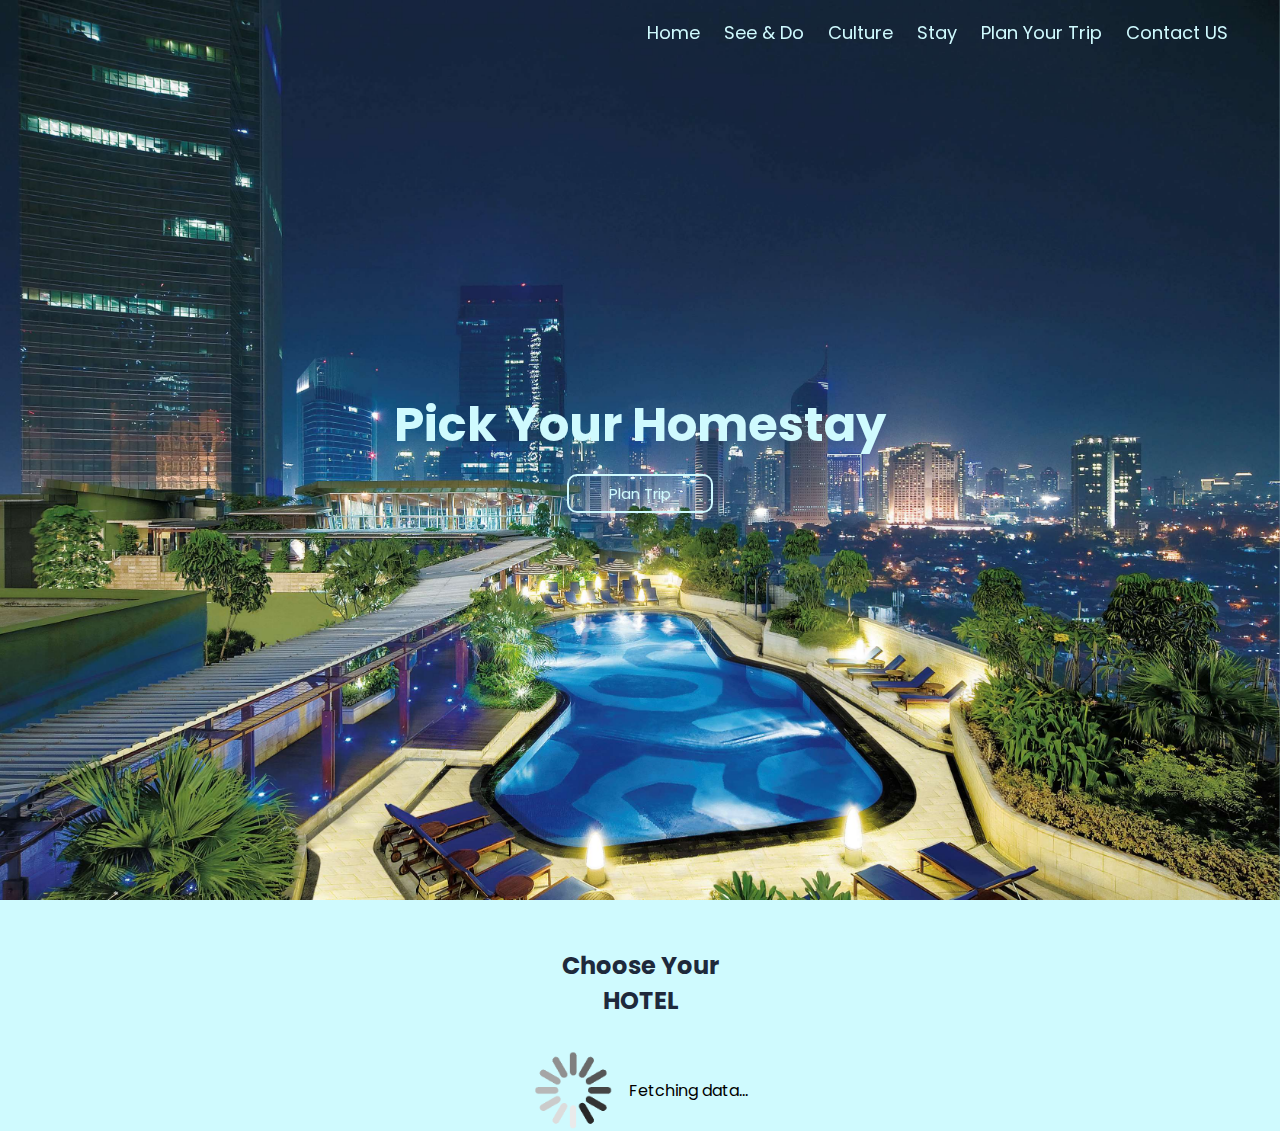
==== hotels.html @ e1f8b192 "add hotel" ====
<!DOCTYPE html>
<html lang="en">
    <head>
        <meta charset="UTF-8" />
        <meta http-equiv="X-UA-Compatible" content="IE=edge" />
        <meta name="viewport" content="width=device-width, initial-scale=1.0" />
        <title>List Hotel | Indonesia Tourism</title>
        <!-- Link Swiper's CSS -->
        <link rel="stylesheet" href="./assets/css/swiper-bundle.min.css" />
        <!-- Custom CSS -->
        <link rel="stylesheet" href="./assets/css/style.css" />
        <!-- Favicon image -->
        <link
            rel="shortcut icon"
            href="https://upload.wikimedia.org/wikipedia/commons/c/cd/Logo_Pesona_Indonesia_%28Kementerian_Pariwisata%29.png"
            type="image/x-icon"
        />
        <!-- Icon Bootstrap -->
        <link
            rel="stylesheet"
            href="https://cdn.jsdelivr.net/npm/bootstrap-icons@1.10.1/font/bootstrap-icons.css"
        />
    </head>
    <body>
        <!-- loader -->
        <div class="loader">
            <img src="./images/loader.gif" style="width: 150px" />
        </div>
        <!-- end loader -->
        <header class="header">
            <nav class="navbar">
                <div class="logo">
                    <img
                        class="logo-img"
                        src="https://upload.wikimedia.org/wikipedia/commons/c/cd/Logo_Pesona_Indonesia_%28Kementerian_Pariwisata%29.png"
                        width="150"
                        alt=""
                    />
                    <div id="menu" onclick="toggleMenu()">
                        <i class="bi bi-list"></i>
                    </div>
                </div>
                <ul class="nav-list">
                    <li><a class="nav-item" href="index.html">Home</a></li>
                    <li>
                        <a class="nav-item" href="#destinations">See & Do</a>
                    </li>
                    <li><a class="nav-item" href="#places">Culture</a></li>
                    <li><a class="nav-item" href="#hotels">Stay</a></li>
                    <li>
                        <a class="nav-item" href="booking.html"
                            >Plan Your Trip</a
                        >
                    </li>
                    <li><a class="nav-item" href="#contact">Contact US</a></li>
                </ul>
            </nav>
        </header>
        <section class="swiper">
            <div class="welcome">
                <h1>Pick Your Homestay</h1>
                <a href="#explore" class="btn-explore">Plan Trip</a>
            </div>
            <div class="swiper-wrapper">
                <div class="swiper-slide">
                    <img
                        class="img-baner"
                        src="./images/baner-hotel.jpg"
                        alt=""
                    />
                </div>
            </div>
        </section>
        <section id="hotels">
            <div class="title-section">
                <h1 class="fs-2">
                    Choose Your <span style="display: block">HOTEL</span>
                </h1>
            </div>
            <div class="row" id="listHotel">
                <!-- here is content hotels load using javascript -->
                <img style="width: 80px" src="./images/loading.gif" alt="" />
                <p">Fetching data...</p>
            </div>
        </section>
        <!-- Swiper JS -->
        <script src="./assets/js/swiper-bundle.min.js"></script>
        <!-- Custom JS -->
        <script src="./assets/js/script.js"></script>
    </body>
</html>
---- assets/css/style.css ----
@import url('https://fonts.googleapis.com/css2?family=Poppins:wght@400;500;700&display=swap');

:root {
    --primary-color: #2563eb;
    --secondary-color: #1e293b;
    --slate: #475569;
    --background: #cffafe;
    --myFont: 'Poppins', sans-serif;
    --fontSize: 1.5rem;
    --transition: all 0.25s ease 0s;
}

* {
    box-sizing: border-box;
    margin: 0;
    padding: 0;
    scroll-behavior: smooth;
}

body {
    background: var(--background);
    font-family: var(--myFont);
    overflow-x: hidden;
}

.navbar {
    overflow: hidden;
    padding: 20px 40px;
    transition: ease 400ms;
    position: fixed;
    width: 100%;
    top: 0;
    z-index: 99;
    display: flex;
    align-items: center;
}

.shadow {
    box-shadow: 0px 2px 4px 0px rgba(0, 0, 0, 0.2);
}

.navbar a {
    text-align: center;
    padding: 12px;
    text-decoration: none;
    font-size: 18px;
    line-height: 25px;
    position: relative;
}

.navbar .logo {
    display: flex;
    justify-content: center;
    align-items: center;
    font-weight: bold;
    transition: 0.4s;
    color: var(--slate);
}

.navbar a:hover {
    color: #bfd2d4 !important;
}

.navbar a.active {
    background-color: dodgerblue;
    color: white;
}

.nav-list {
    display: flex;
    list-style: none;
    margin-left: auto;
    transition: 300ms;
}

.nav-item {
    color: var(--background);
}

.loader {
    position: fixed;
    top: 0;
    left: 0;
    right: 0;
    bottom: 0;
    background-color: #acacacfb;
    z-index: 999;
    display: flex;
    justify-content: center;
    align-items: center;
}

.logo-img {
    margin-right: 15px;
    transition: 0.4s;
}

.logo-text {
    font-size: 1.2rem;
    transition: 0.4s;
    color: var(--background);
}

.white {
    color: var(--background) !important;
}

.btn-explore {
    text-decoration: none;
    margin-top: 15px;
    padding: 0.4rem 2.5rem;
    border: none;
    border-radius: 8px;
    font-size: 15px;
    background-color: transparent;
    outline: 2px solid var(--background);
    color: var(--background);
    transition: 300ms;
    cursor: pointer;
}

.btn-explore:hover {
    transform: scale(1.1, 1.2);
}

.btn-explore:active {
    transform: scale(1, 1);
}

#menu {
    display: none;
    z-index: 99 !important;
}

.fs-2 {
    font-size: var(--fontSize);
}

.canvas-toggle {
    position: absolute;
    top: 0;
    bottom: 0;
    right: 0;
    left: 0;
    background-color: var(--slate);
}

.text-center {
    text-align: center;
}

.btn {
    padding: 0.5rem 1.5rem;
    border: none;
    border-radius: 8px;
    font-size: 15px;
    background-color: transparent;
    outline: none;
    color: var(--background);
    cursor: pointer;
    transition: ease-in 200ms;
}
.btn:hover {
    transform: scale(1.1, 1.1);
    box-shadow: 0 0 10px 0 rgba(0, 0, 0, 0.2);
}
.btn-secondary {
    background-color: var(--slate);
    color: var(--background);
    outline: none;
}
.btn-white {
    background-color: var(--background);
    color: var(--slate);
    outline: none;
    font-weight: 600;
}

/* Start Media Query for Tablet*/
@media screen and (max-width: 900px) {
    .container {
        width: 100%;
    }

    .navbar {
        padding: 15px 8px !important;
    }

    .navbar a {
        float: none;
        display: block;
        text-align: left;
    }

    .nav-list {
        transition: ease-out 500ms;
        display: flex;
        flex-direction: column;
        align-items: flex-start;
        position: fixed;
        top: 0;
        left: -100%;
        min-width: 200px;
        height: 100vh;
        background-color: var(--slate);
        padding: 5rem 2rem;
        border-radius: 5px;
        z-index: 1 !important;
        box-shadow: 3px 0 5px 0 rgba(0, 0, 0, 0.2);
    }

    .logo {
        width: 100%;
    }

    .logo-img {
        display: block;
        width: 130px;
    }

    .logo-text {
        font-size: 1rem !important;
    }

    #menu {
        display: block;
        margin-left: auto;
        color: white;
        font-size: 2rem;
        cursor: pointer;
    }

    .show {
        left: 0;
    }

    .nav-item {
        color: var(--background) !important;
    }
    .row {
        flex-wrap: wrap;
    }
}

/* End Media Query for Tablet*/

/* Swiper */
.swiper {
    width: 100%;
    height: 100vh;
    position: relative;
}

.mySwiper::after {
    content: '';
    position: absolute;
    display: block;
    background: linear-gradient(
        173deg,
        rgba(36, 0, 0, 0.1) 0%,
        rgba(255, 255, 255, 0.1) 0%,
        rgba(0, 0, 0, 0.7) 100%
    );
    width: 100%;
    height: 100%;
    top: 0;
    z-index: 9;
}

.swiper-slide .img-baner {
    display: block;
    width: 100%;
    height: 100%;
    object-fit: cover;
}

.swiper-hotel {
    width: 100%;
    padding-left: 20px;
    padding-right: 20px;
    margin-bottom: 10px;
}
.slide-hotel {
    border-radius: 10px;
    min-height: 350px;
    overflow: hidden;
    padding: 8px;
}

.swiper-slide {
    text-align: center;
    display: flex;
    flex-direction: column;
    align-items: center;
    background-color: var(--slate);
}
#hotel {
    overflow-x: hidden;
}

/* WELCOME */
.welcome {
    position: absolute;
    display: flex;
    justify-content: center;
    align-items: center;
    text-align: center;
    flex-direction: column;
    z-index: 10;
    width: 100%;
    height: 100%;
    color: var(--background);
}

.welcome h2 {
    font-size: 0.8rem;
    letter-spacing: 3px;
}

.welcome h1 {
    font-size: 3rem;
}

.text-white {
    color: var(--background) !important;
}

.container {
    width: 90%;
    padding: 20px;
    margin: auto;
}

.title-section {
    margin: 3rem auto 2rem;
    text-align: center;
    width: 100%;
    color: var(--secondary-color);
}

#destinations {
    background-color: var(--slate);
    padding: 2rem 1.1rem;
}

.row {
    display: flex;
    justify-content: center;
    align-items: center;
    flex-wrap: wrap;
    gap: 1rem;
}

.card {
    flex: 1 0 21%;
    min-height: 530px;
    background-color: var(--slate);
    color: var(--background);
    border-radius: 10px;
    box-shadow: 0 3px 2px 0 rgba(0, 0, 0, 0.2);
    margin: 1rem 0;
    padding: 1rem;
    display: flex;
    align-items: center;
    flex-direction: column;
    transition: 300ms;
}
.card:hover {
    transform: scale(1.03);
}
.card-img {
    width: 100%;
    object-fit: cover;
    object-position: center;
    border-radius: 10px;
}
.card-caption {
    padding: 10px;
}
.link-white {
    color: var(--background);
    transition: 200ms;
}
.link-white:hover {
    color: #dfd9d9;
}

a {
    text-decoration: none;
}

.card-place {
    width: 300px;
    min-height: 380px;
    background: var(--background);
    border-radius: 8px;
    color: var(--slate);
    padding: 6px;
    transition: 300ms all;
    overflow: hidden;
    box-shadow: 0px 2px 3px 0 rgba(255, 255, 255, 0.2);
}
.place-img {
    width: 288px;
    height: 191px;
    border-radius: 8px;
    object-fit: cover;
    object-position: center;
}
.place-caption {
    text-align: center;
    padding: 0 10px;
    display: flex;
    flex-direction: column;
    justify-content: space-between;
    align-items: center;
    gap: 8px;
}

/* Footer */
.footer-distributed {
    background: var(--background);
    box-shadow: 0 1px 1px 0 rgba(0, 0, 0, 0.12);
    box-sizing: border-box;
    width: 100%;
    font: bold 16px sans-serif;
    text-align: left;
    padding: 50px 60px 40px;
    overflow: hidden;
}

/* Footer left */
.footer-distributed .footer-left {
    float: left;
}

/* The school logo */
.footer-distributed h3 {
    color: var(--slate);
    font: normal 36px var(--myFont);
    margin: 0 0 10px;
    font-weight: 600;
}

/* Footer links */
.footer-distributed .footer-links {
    color: var(--slate);
    margin: 0 0 10px;
    padding: 0;
}

.footer-distributed .footer-links a {
    display: inline-block;
    line-height: 1.8;
    text-decoration: none;
    color: inherit;
}

.footer-distributed .footer-school-name {
    color: var(--slate);
    font-size: 14px;
    font-weight: normal;
    margin: 0;
}

/* Footer social icons */
.footer-distributed .footer-icons {
    margin-top: 40px;
}

.footer-distributed .footer-icons a {
    display: inline-block;
    width: 35px;
    height: 35px;
    cursor: pointer;
    background-color: var(--slate);
    border-radius: 2px;
    font-size: 20px;
    color: var(--background);
    text-align: center;
    line-height: 35px;
    margin-right: 3px;
    margin-bottom: 5px;
}

/* Footer Right */
.footer-distributed .footer-right {
    float: right;
}

.footer-distributed .footer-right p {
    display: inline-block;
    vertical-align: top;
    margin: 15px 42px 0 0;
    color: var(--slate);
}

/* The contact form */
.footer-distributed form {
    display: inline-block;
}

.footer-distributed form input,
.footer-distributed form textarea {
    display: block;
    border-radius: 3px;
    box-sizing: border-box;
    background-color: var(--slate);
    box-shadow: 0 3px 5px 0 rgba(163, 160, 160, 0.4);
    border: none;
    resize: none;
    font: inherit;
    font-size: 18px;
    font-weight: normal;
    width: 400px;
    padding: 18px;
    color: var(--background);
}

form input:focus,
textarea:focus {
    border: none;
    outline: 2px solid var(--secondary-color);
    box-shadow: 0px 5px 10px 0px rgba(0, 0, 0, 0.3);
}

.footer-distributed form input {
    height: 55px;
    margin-bottom: 15px;
    transition: all 150ms;
}

.footer-distributed form textarea {
    height: 100px;
    margin-bottom: 20px;
    transition: all 150ms;
}

.footer-distributed form button {
    border-radius: 3px;
    background-color: var(--secondary-color);
    color: var(--background);
    border: 0;
    padding: 15px 50px;
    font-weight: bold;
    float: right;
    cursor: pointer;
    transition: 200ms;
}

form button:active {
    transform: translateY(15%);
}

@media (max-width: 1000px) {
    .footer-distributed {
        font: bold 14px sans-serif;
    }

    .footer-distributed .footer-school-name {
        font-size: 12px;
    }

    .footer-distributed form input,
    .footer-distributed form textarea {
        width: 250px;
    }

    .footer-distributed form button {
        padding: 10px 35px;
    }
}

@media (max-width: 800px) {
    .footer-distributed {
        padding: 30px;
    }

    .footer-distributed .footer-left,
    .footer-distributed .footer-right {
        float: none;
        max-width: 300px;
        margin: 0 auto;
    }

    .footer-distributed .footer-left {
        margin-bottom: 40px;
    }

    .footer-distributed form {
        margin-top: 30px;
    }

    .footer-distributed form {
        display: block;
    }

    .footer-distributed form button {
        float: none;
    }
}
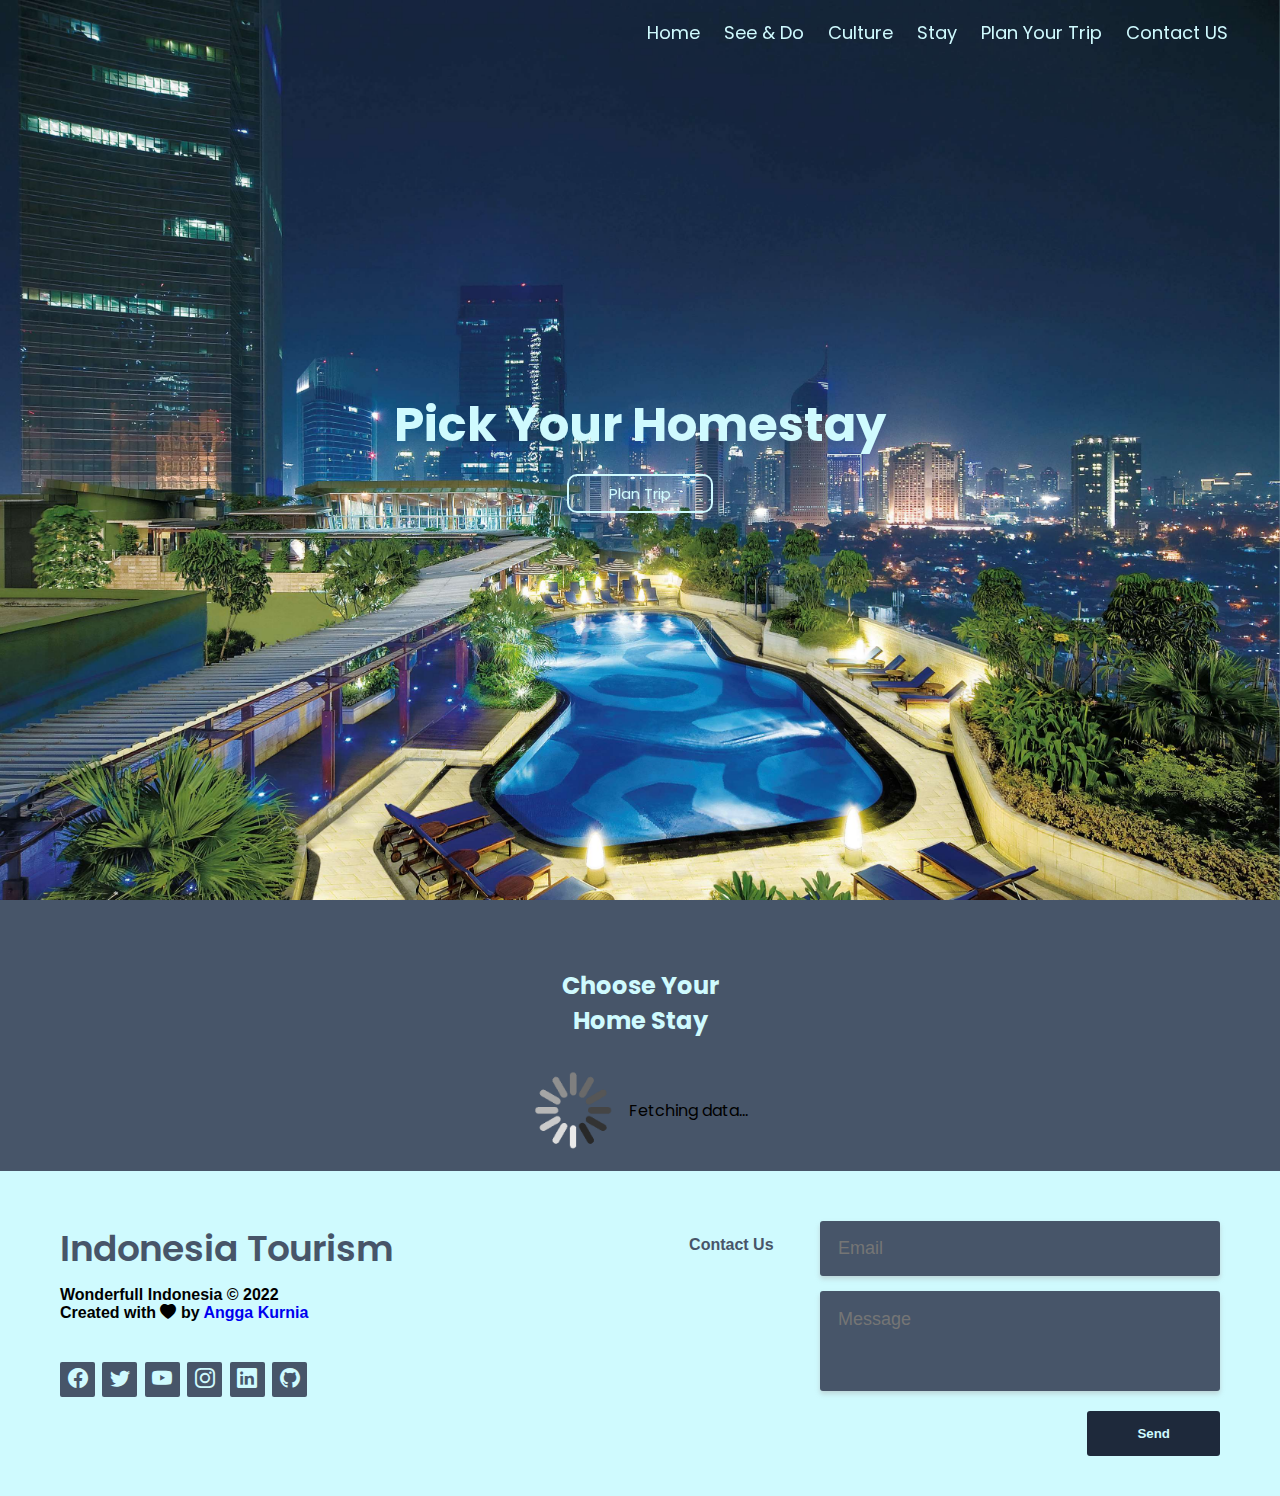
==== commit 6803e9ae: "update hotel" ====
--- a/hotels.html
+++ b/hotels.html
@@ -1,91 +1,127 @@
 <!DOCTYPE html>
 <html lang="en">
-    <head>
-        <meta charset="UTF-8" />
-        <meta http-equiv="X-UA-Compatible" content="IE=edge" />
-        <meta name="viewport" content="width=device-width, initial-scale=1.0" />
-        <title>List Hotel | Indonesia Tourism</title>
-        <!-- Link Swiper's CSS -->
-        <link rel="stylesheet" href="./assets/css/swiper-bundle.min.css" />
-        <!-- Custom CSS -->
-        <link rel="stylesheet" href="./assets/css/style.css" />
-        <!-- Favicon image -->
-        <link
-            rel="shortcut icon"
-            href="https://upload.wikimedia.org/wikipedia/commons/c/cd/Logo_Pesona_Indonesia_%28Kementerian_Pariwisata%29.png"
-            type="image/x-icon"
-        />
-        <!-- Icon Bootstrap -->
-        <link
-            rel="stylesheet"
-            href="https://cdn.jsdelivr.net/npm/bootstrap-icons@1.10.1/font/bootstrap-icons.css"
-        />
-    </head>
-    <body>
-        <!-- loader -->
-        <div class="loader">
-            <img src="./images/loader.gif" style="width: 150px" />
-        </div>
-        <!-- end loader -->
-        <header class="header">
-            <nav class="navbar">
-                <div class="logo">
-                    <img
-                        class="logo-img"
-                        src="https://upload.wikimedia.org/wikipedia/commons/c/cd/Logo_Pesona_Indonesia_%28Kementerian_Pariwisata%29.png"
-                        width="150"
-                        alt=""
-                    />
-                    <div id="menu" onclick="toggleMenu()">
-                        <i class="bi bi-list"></i>
-                    </div>
-                </div>
-                <ul class="nav-list">
-                    <li><a class="nav-item" href="index.html">Home</a></li>
-                    <li>
-                        <a class="nav-item" href="#destinations">See & Do</a>
-                    </li>
-                    <li><a class="nav-item" href="#places">Culture</a></li>
-                    <li><a class="nav-item" href="#hotels">Stay</a></li>
-                    <li>
-                        <a class="nav-item" href="booking.html"
-                            >Plan Your Trip</a
-                        >
-                    </li>
-                    <li><a class="nav-item" href="#contact">Contact US</a></li>
-                </ul>
-            </nav>
-        </header>
-        <section class="swiper">
-            <div class="welcome">
-                <h1>Pick Your Homestay</h1>
-                <a href="#explore" class="btn-explore">Plan Trip</a>
-            </div>
-            <div class="swiper-wrapper">
-                <div class="swiper-slide">
-                    <img
-                        class="img-baner"
-                        src="./images/baner-hotel.jpg"
-                        alt=""
-                    />
-                </div>
-            </div>
-        </section>
-        <section id="hotels">
-            <div class="title-section">
-                <h1 class="fs-2">
-                    Choose Your <span style="display: block">HOTEL</span>
-                </h1>
-            </div>
-            <div class="row" id="listHotel">
-                <!-- here is content hotels load using javascript -->
-                <img style="width: 80px" src="./images/loading.gif" alt="" />
-                <p">Fetching data...</p>
-            </div>
-        </section>
-        <!-- Swiper JS -->
-        <script src="./assets/js/swiper-bundle.min.js"></script>
-        <!-- Custom JS -->
-        <script src="./assets/js/script.js"></script>
-    </body>
-</html>
+
+<head>
+	<meta charset="UTF-8" />
+	<meta http-equiv="X-UA-Compatible" content="IE=edge" />
+	<meta name="viewport" content="width=device-width, initial-scale=1.0" />
+	<title>List Hotel | Indonesia Tourism</title>
+	<!-- Link Swiper's CSS -->
+	<link rel="stylesheet" href="./assets/css/swiper-bundle.min.css" />
+	<!-- Custom CSS -->
+	<link rel="stylesheet" href="./assets/css/style.css" />
+	<!-- Favicon image -->
+	<link rel="shortcut icon"
+		href="https://upload.wikimedia.org/wikipedia/commons/c/cd/Logo_Pesona_Indonesia_%28Kementerian_Pariwisata%29.png"
+		type="image/x-icon" />
+	<!-- Icon Bootstrap -->
+	<link rel="stylesheet" href="https://cdn.jsdelivr.net/npm/bootstrap-icons@1.10.1/font/bootstrap-icons.css" />
+</head>
+
+<body>
+	<!-- loader -->
+	<div class="loader">
+		<img src="./images/loader.gif" style="width: 150px" />
+	</div>
+	<!-- end loader -->
+	<header class="header">
+		<nav class="navbar">
+			<div class="logo">
+				<img class="logo-img"
+					src="https://upload.wikimedia.org/wikipedia/commons/c/cd/Logo_Pesona_Indonesia_%28Kementerian_Pariwisata%29.png"
+					width="150" alt="" />
+				<div id="menu" onclick="toggleMenu()">
+					<i class="bi bi-list"></i>
+				</div>
+			</div>
+			<ul class="nav-list">
+				<li><a class="nav-item" href="index.html">Home</a></li>
+				<li>
+					<a class="nav-item" href="#destinations">See & Do</a>
+				</li>
+				<li><a class="nav-item" href="#places">Culture</a></li>
+				<li><a class="nav-item" href="#hotels">Stay</a></li>
+				<li>
+					<a class="nav-item" href="booking.html">Plan Your Trip</a>
+				</li>
+				<li><a class="nav-item" href="#contact">Contact US</a></li>
+			</ul>
+		</nav>
+	</header>
+	<section class="swiper">
+		<div class="welcome">
+			<h1>Pick Your Homestay</h1>
+			<a href="#explore" class="btn-explore">Plan Trip</a>
+		</div>
+		<div class="swiper-wrapper">
+			<div class="swiper-slide">
+				<img class="img-baner" src="./images/baner-hotel.jpg" alt="" />
+			</div>
+		</div>
+	</section>
+	<section id="hotels">
+		<div class="title-section">
+			<h1 class="fs-2 text-white">
+				Choose Your <span style="display: block">Home Stay</span>
+			</h1>
+		</div>
+		<div class="row" id="listHotel">
+			<!-- here is content hotels load using javascript -->
+			<img style="width: 80px" src="./images/loading.gif" alt="" />
+			<p">Fetching data...</p>
+		</div>
+	</section>
+	<footer class="footer-distributed" id="contact">
+		<div class="footer-left">
+			<h3>Indonesia Tourism</span></h3>
+			<p class="footer-name">Wonderfull Indonesia © 2022</p>
+			<p class="footer-name">Created with <i class="bi bi-heart-fill"></i> by <a target="_blank"
+					href="https://instagram.com/angkrnia">Angga Kurnia</a>
+			</p>
+			<div class="footer-icons">
+				<a href="#"><i class="bi bi-facebook"></i></a>
+				<a href="#"><i class="bi bi-twitter"></i></a>
+				<a href="#"><i class="bi bi-youtube"></i></a>
+				<a href="#"><i class="bi bi-instagram"></i></a>
+				<a href="#"><i class="bi bi-linkedin"></i></a>
+				<a href="#"><i class="bi bi-github"></i></a>
+			</div>
+		</div>
+		<div class="footer-right">
+			<p>Contact Us</p>
+			<form action="#" method="get">
+				<input type="text" name="email" placeholder="Email">
+				<textarea name="message" placeholder="Message"></textarea>
+				<button>Send</button>
+			</form>
+		</div>
+	</footer>
+	<!-- Swiper JS -->
+	<script src="./assets/js/swiper-bundle.min.js"></script>
+	<!-- Custom JS -->
+	<script src="./assets/js/script.js"></script>
+	<script>
+		fetchData(
+			'https://raw.githubusercontent.com/angkrnia/projek_uas_pemrograman_web/master/utils/hotels.json'
+		).then((response) => {
+			const hotel = document.getElementById('listHotel');
+			let dataHotel = '';
+			response.forEach((data) => {
+				dataHotel += `
+						<div class="card-place" style="display:flex;align-items:center;flex-direction:column">
+								<img src="./images/hotels/${data.image}" class="place-img">
+								<h3>${data.name}</h3>
+								<p>Hotel | ${data.location}</p>
+								<div class="rate-hotel">
+									<h3>Start IDR ${data.rate}</h3>
+									<button type="button" class="btn btn-secondary">Booked Now</button>
+								</div>
+							</div>
+						`;
+			});
+			hotel.innerHTML = dataHotel;
+		});
+	</script>
+</body>
+
+</html>--- a/assets/css/style.css
+++ b/assets/css/style.css
@@ -350,6 +350,10 @@
     flex-wrap: wrap;
     gap: 1rem;
 }
+#hotels {
+    background-color: var(--slate);
+    padding: 20px 0;
+}
 
 .card {
     flex: 1 0 21%;
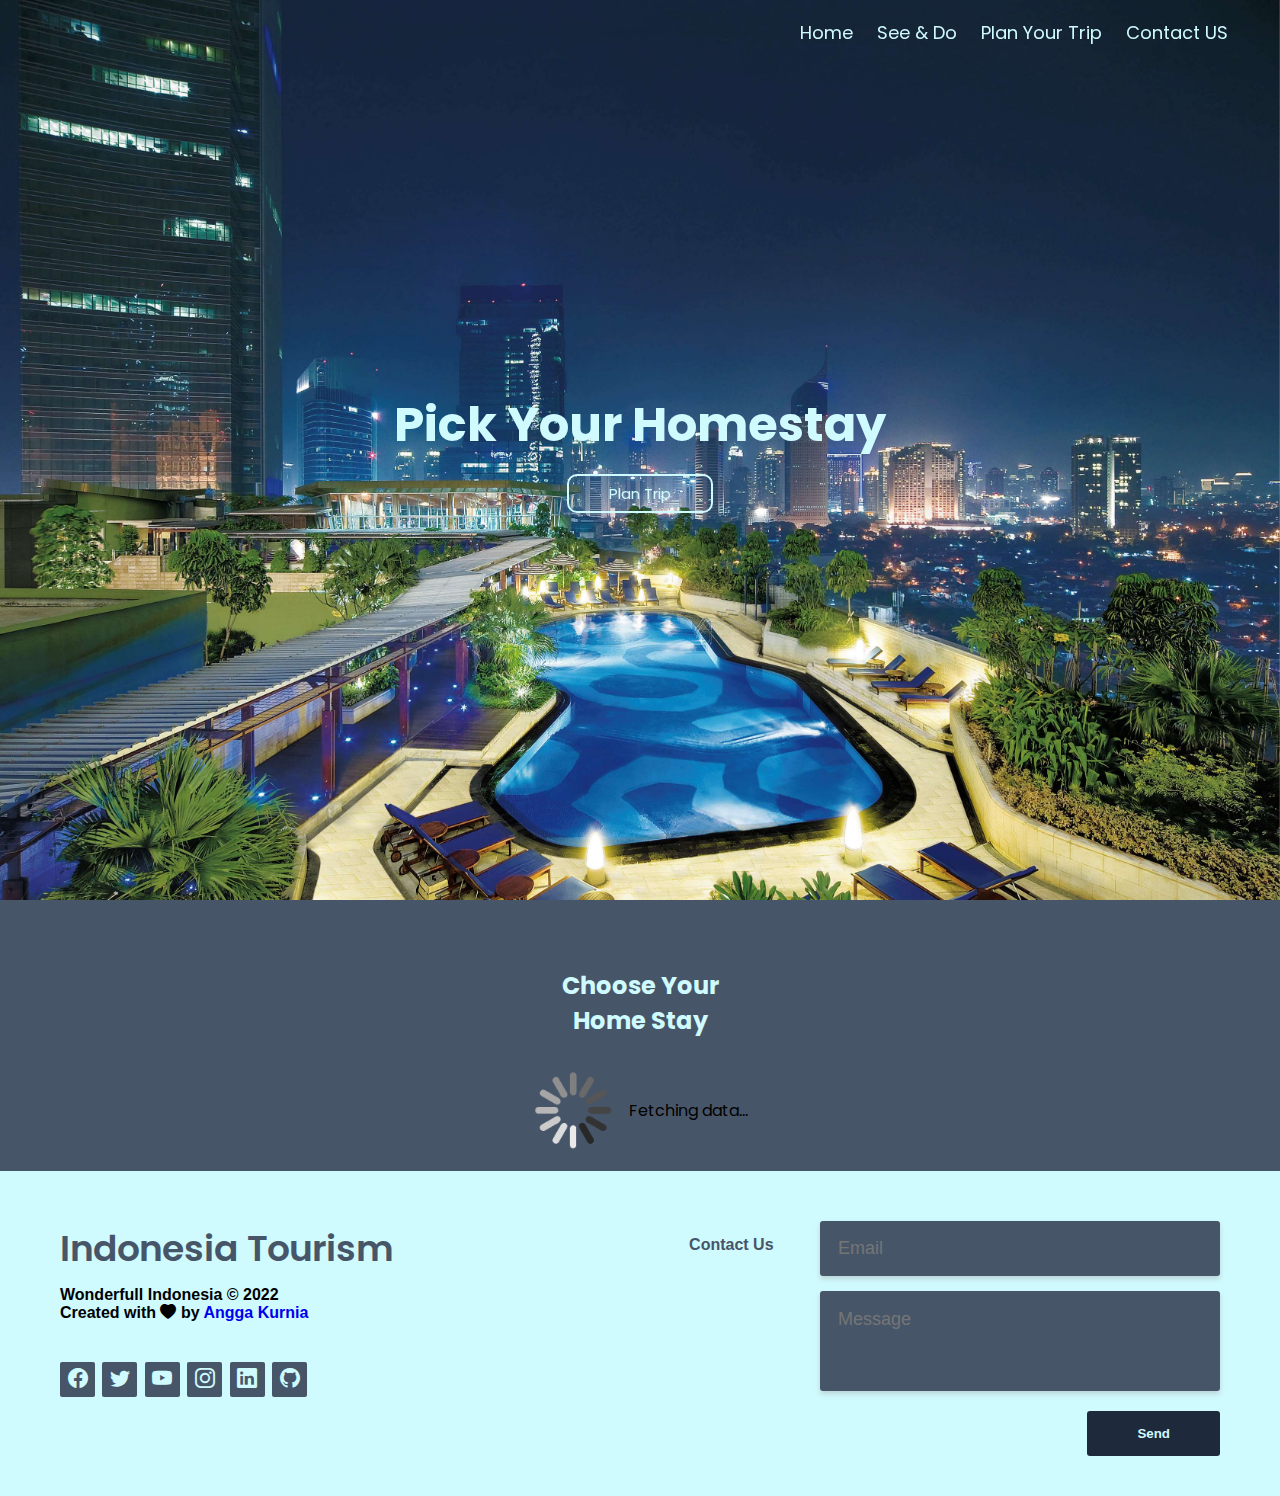
==== commit 8cf2cfb3: "add cultures" ====
--- a/hotels.html
+++ b/hotels.html
@@ -37,12 +37,10 @@
 			<ul class="nav-list">
 				<li><a class="nav-item" href="index.html">Home</a></li>
 				<li>
-					<a class="nav-item" href="#destinations">See & Do</a>
+					<a class="nav-item" href="#listdatahotel">See & Do</a>
 				</li>
-				<li><a class="nav-item" href="#places">Culture</a></li>
-				<li><a class="nav-item" href="#hotels">Stay</a></li>
 				<li>
-					<a class="nav-item" href="booking.html">Plan Your Trip</a>
+					<a class="nav-item" href="bookings.html">Plan Your Trip</a>
 				</li>
 				<li><a class="nav-item" href="#contact">Contact US</a></li>
 			</ul>
@@ -59,7 +57,7 @@
 			</div>
 		</div>
 	</section>
-	<section id="hotels">
+	<section id="listdatahotel">
 		<div class="title-section">
 			<h1 class="fs-2 text-white">
 				Choose Your <span style="display: block">Home Stay</span>
@@ -108,12 +106,17 @@
 			let dataHotel = '';
 			response.forEach((data) => {
 				dataHotel += `
-						<div class="card-place" style="display:flex;align-items:center;flex-direction:column">
+						<div class="card-hotel">
 								<img src="./images/hotels/${data.image}" class="place-img">
 								<h3>${data.name}</h3>
 								<p>Hotel | ${data.location}</p>
+								<h3>Start IDR ${data.rate}</h3>
 								<div class="rate-hotel">
-									<h3>Start IDR ${data.rate}</h3>
+									<i class="bi bi-star-fill"></i>
+									<i class="bi bi-star-fill"></i>
+									<i class="bi bi-star-fill"></i>
+									<i class="bi bi-star-fill"></i>
+									<i class="bi bi-star-half"></i>
 									<button type="button" class="btn btn-secondary">Booked Now</button>
 								</div>
 							</div>
--- a/assets/css/style.css
+++ b/assets/css/style.css
@@ -351,8 +351,35 @@
     gap: 1rem;
 }
 #hotels {
-    background-color: var(--slate);
+    background-color: var(--background);
     padding: 20px 0;
+}
+#listdatahotel {
+    background-color: var(--slate);
+    padding: 20px 0;
+}
+#kebudayaan {
+    background-color: var(--slate);
+    color: var(--background);
+    padding: 10px 0;
+}
+.culture {
+    width: 90%;
+    margin: 0 auto;
+}
+
+.culture-item {
+    display: flex;
+    gap: 1.2rem;
+    justify-content: space-between;
+    align-items: center;
+    margin-bottom: 15px;
+}
+.culture-item img {
+    max-width: 30%;
+    border-radius: 8px;
+    object-fit: cover;
+    object-position: center;
 }
 
 .card {
@@ -387,6 +414,21 @@
 }
 .link-white:hover {
     color: #dfd9d9;
+}
+.card-hotel {
+    display: flex;
+    align-items: center;
+    justify-content: space-between;
+    flex-direction: column;
+    background-color: var(--background);
+    border-radius: 8px;
+    width: 300px;
+    min-height: 350px;
+    color: var(--slate);
+    padding: 6px;
+    transition: 300ms all;
+    overflow: hidden;
+    box-shadow: 0px 2px 3px 0 rgba(255, 255, 255, 0.2);
 }
 
 a {
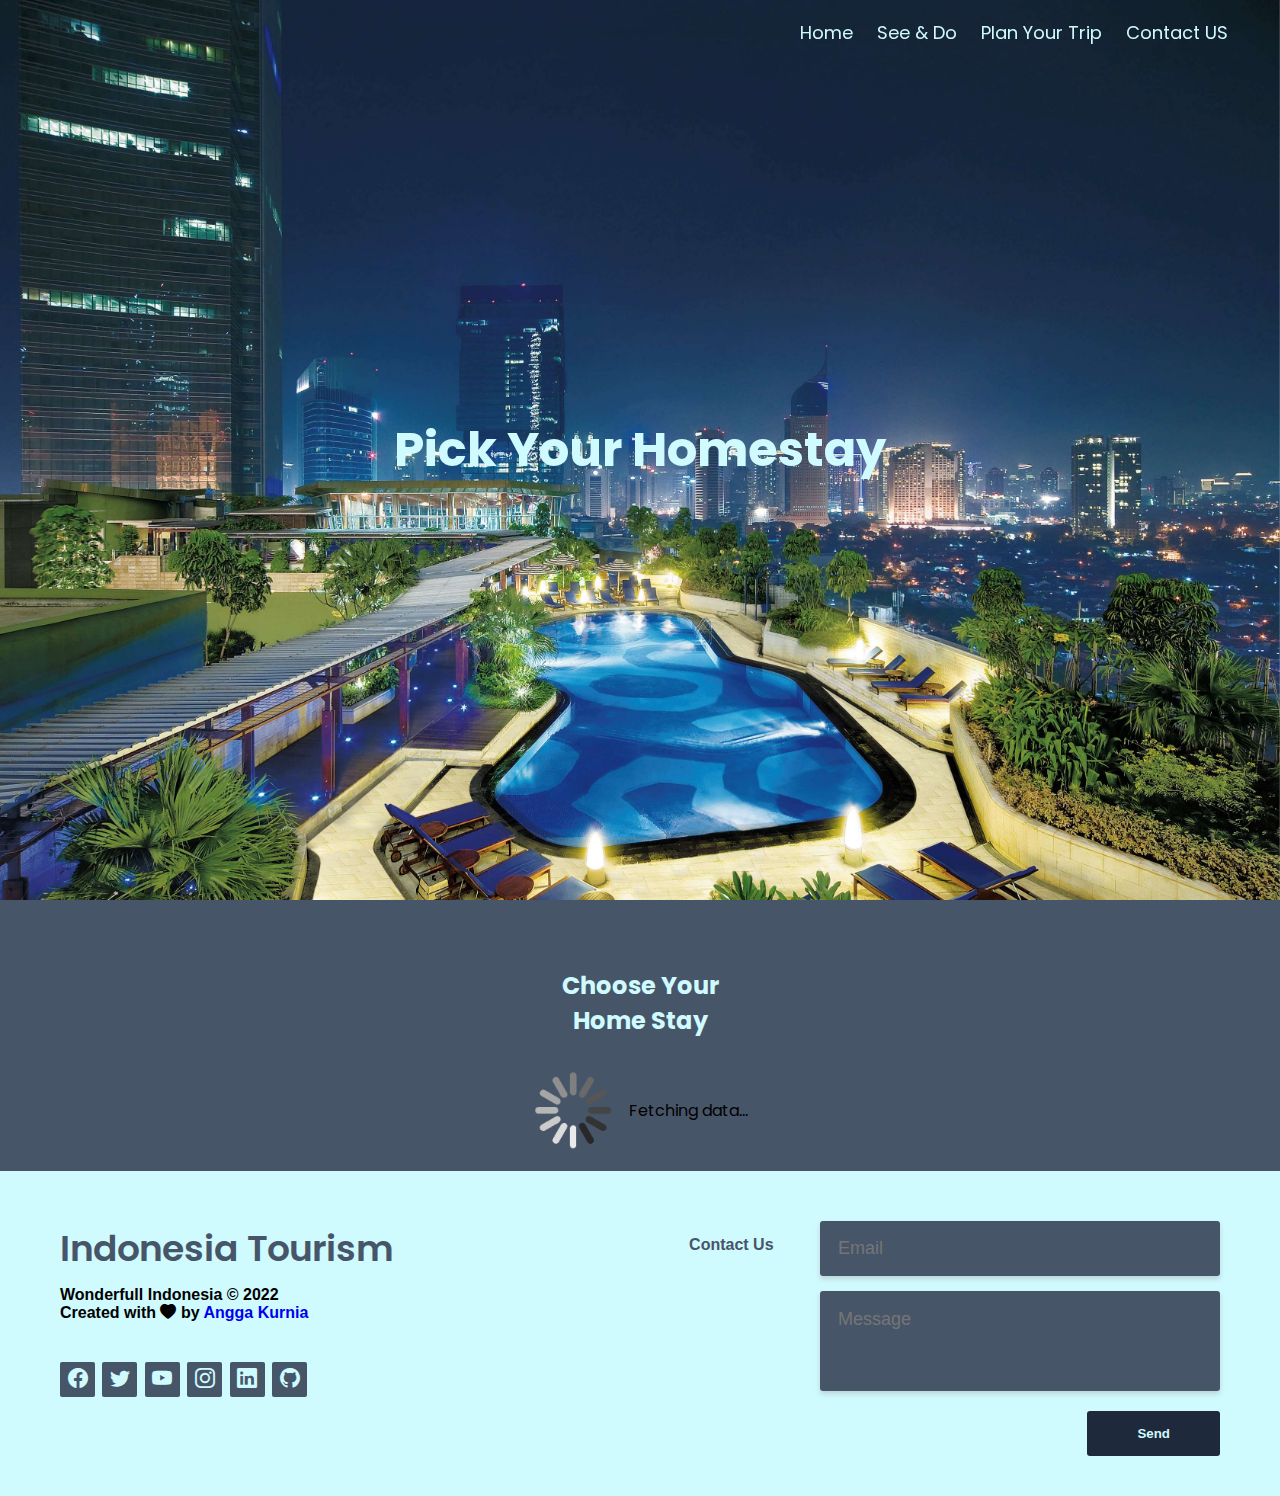
==== commit 7fe4376a: "finishing" ====
--- a/hotels.html
+++ b/hotels.html
@@ -49,7 +49,6 @@
 	<section class="swiper">
 		<div class="welcome">
 			<h1>Pick Your Homestay</h1>
-			<a href="#explore" class="btn-explore">Plan Trip</a>
 		</div>
 		<div class="swiper-wrapper">
 			<div class="swiper-slide">
@@ -117,7 +116,7 @@
 									<i class="bi bi-star-fill"></i>
 									<i class="bi bi-star-fill"></i>
 									<i class="bi bi-star-half"></i>
-									<button type="button" class="btn btn-secondary">Booked Now</button>
+									<button type="button" class="btn btn-secondary"><a style="color:white" href="bookings.html">Booked Now</a></button>
 								</div>
 							</div>
 						`;
--- a/assets/css/style.css
+++ b/assets/css/style.css
@@ -159,6 +159,7 @@
     color: var(--background);
     cursor: pointer;
     transition: ease-in 200ms;
+    text-decoration: none;
 }
 .btn:hover {
     transform: scale(1.1, 1.1);
